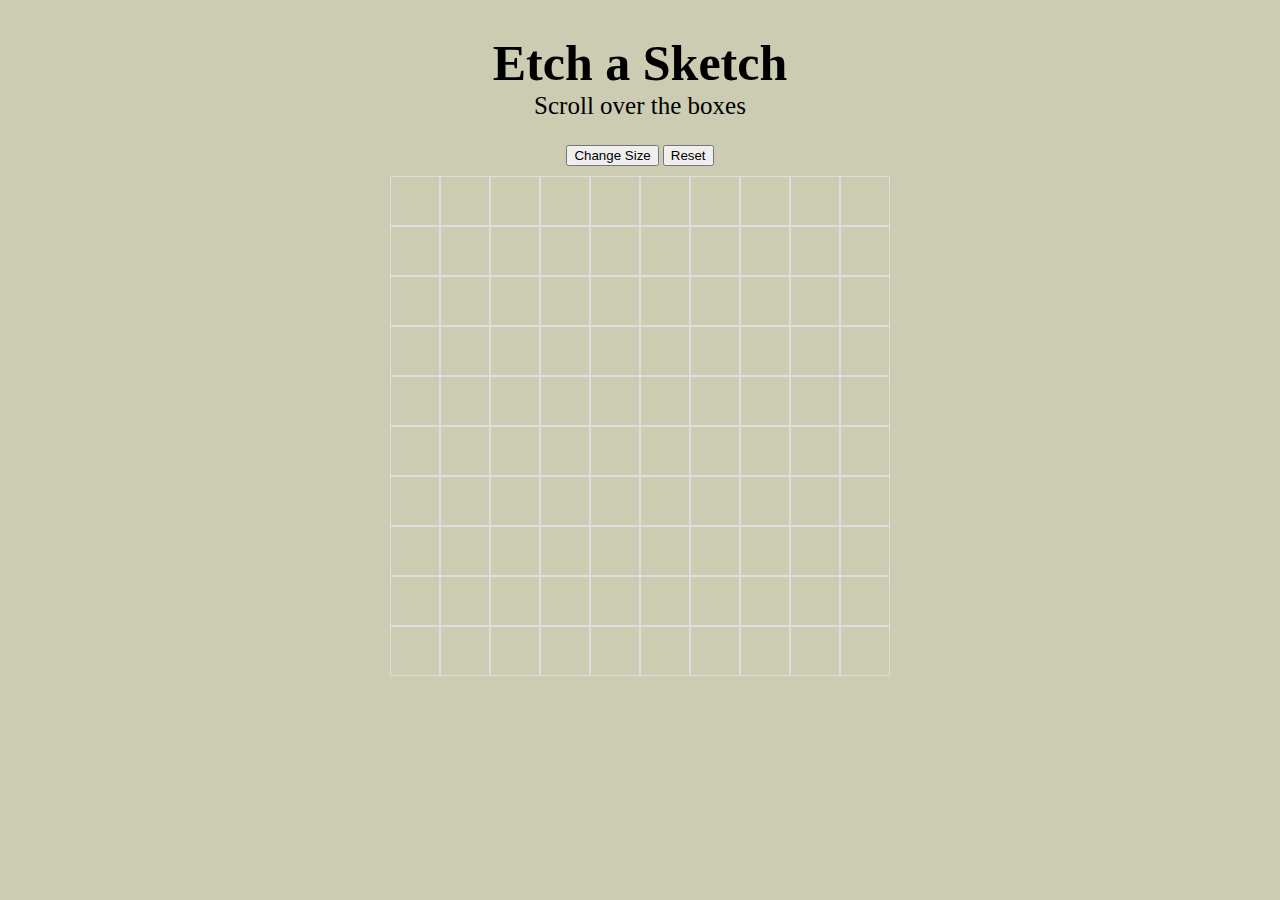
==== etch-a-sketch/index.html @ 7865ecc3 "etch a sketch project" ====
<!DOCTYPE html>
<html lang="en">
<head>
    <meta charset="UTF-8">
    <meta http-equiv="X-UA-Compatible" content="IE=edge">
    <meta name="viewport" content="width=device-width, initial-scale=1.0">
    <title>Etch a sketch</title>
    <link rel="stylesheet" href="style.css">
    <link href="https://cdn.jsdelivr.net/npm/bootstrap@5.0.0-beta3/dist/css/bootstrap.min.css" rel="stylesheet" integrity="sha384-eOJMYsd53ii+scO/bJGFsiCZc+5NDVN2yr8+0RDqr0Ql0h+rP48ckxlpbzKgwra6" crossorigin="anonymous">
    <script src="https://ajax.googleapis.com/ajax/libs/jquery/3.5.1/jquery.min.js"></script>
</head>
<body>
    <div class="title">
        <h1>Etch a Sketch</h1>
        <p>Scroll over the boxes</p>
    </div>

    <div class="buttons">
        <button class="size btn btn-primary">Change Size</button>
        <button class="reset btn btn-danger">Reset</button>
    </div>

    <div id="container">

    </div>
</body>
<script src="script.js"></script>
</html>
---- etch-a-sketch/style.css ----
:root {
    --grid-cols: 1;
    --grid-rows: 1;
  }
  
  body {
    background: #ccccb3;
   } 

  #container {
    display: grid;
    max-width: 500px;
    min-height: 500px;
    margin: 0 auto;
    grid-gap: 0;
    grid-template-rows: repeat(var(--grid-rows), 1fr);
    grid-template-columns: repeat(var(--grid-cols), 1fr);
  }
  
  .grid-item {
    border: 1px solid #ddd;
  }

  .title {
        text-align: center;
  }

  h1 {
      font-size: 50px;
      margin-bottom: 0px;
  }

  .title p{
    font-size: 25px;
    margin-top: 0px;
  }
  .buttons {
      text-align: center;
      margin-bottom: 10px;
  }
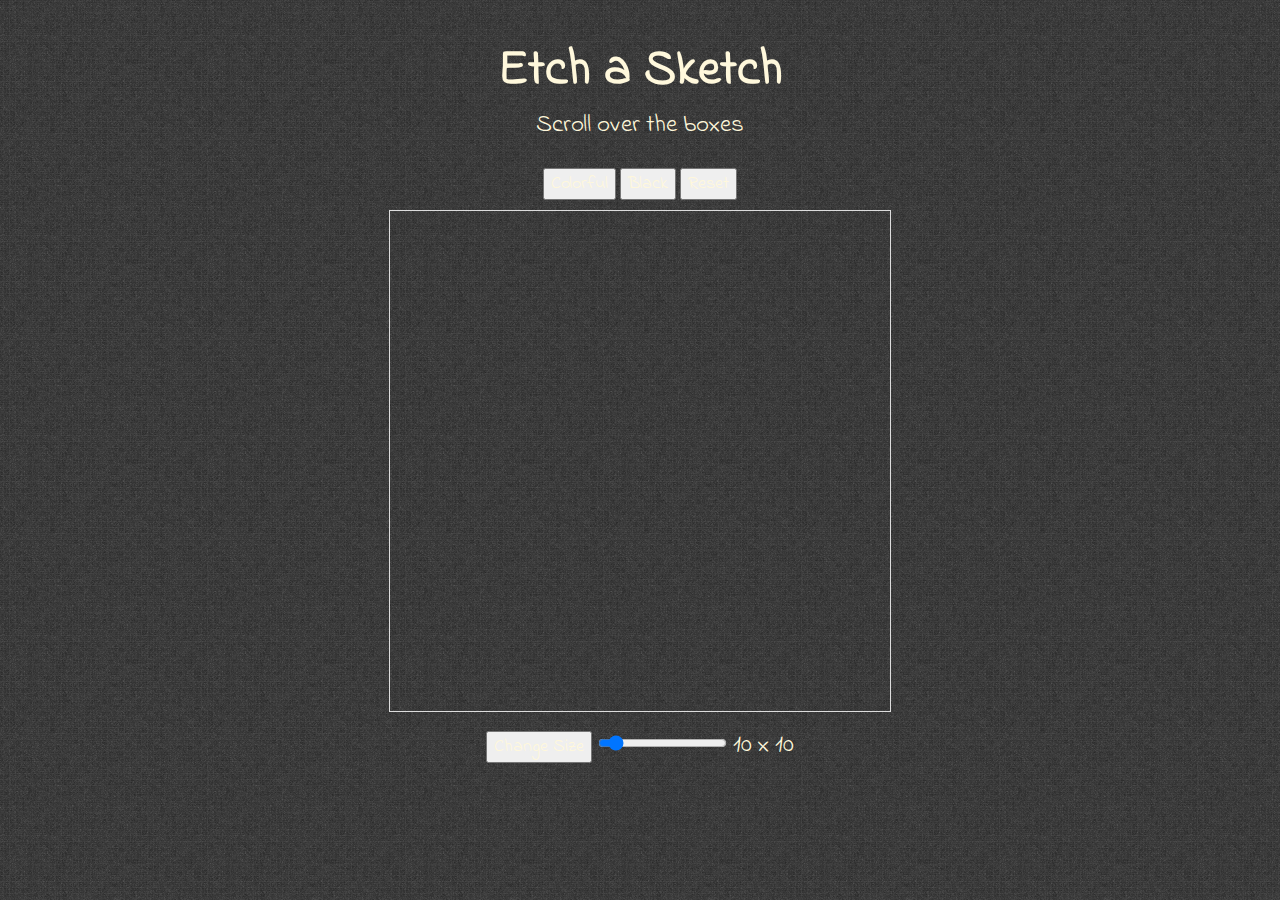
==== commit d7ca2d0a: "README and Black/Size feature" ====
--- a/etch-a-sketch/index.html
+++ b/etch-a-sketch/index.html
@@ -6,6 +6,7 @@
     <meta name="viewport" content="width=device-width, initial-scale=1.0">
     <title>Etch a sketch</title>
     <link rel="stylesheet" href="style.css">
+    <link rel="stylesheet" type="text/css" href="//fonts.googleapis.com/css?family=Indie+Flower" />
     <link href="https://cdn.jsdelivr.net/npm/bootstrap@5.0.0-beta3/dist/css/bootstrap.min.css" rel="stylesheet" integrity="sha384-eOJMYsd53ii+scO/bJGFsiCZc+5NDVN2yr8+0RDqr0Ql0h+rP48ckxlpbzKgwra6" crossorigin="anonymous">
     <script src="https://ajax.googleapis.com/ajax/libs/jquery/3.5.1/jquery.min.js"></script>
 </head>
@@ -16,13 +17,21 @@
     </div>
 
     <div class="buttons">
-        <button class="size btn btn-primary">Change Size</button>
-        <button class="reset btn btn-danger">Reset</button>
+        <button class="btn btn-warning" id="colorful" style="font-size: large;">Colorful</button>
+        <button class="btn btn-dark" id="black" style="font-size: large;">Black</button>
+        <button class="reset btn btn-danger" style="font-size: large;">Reset</button>
     </div>
 
     <div id="container">
 
     </div>
+    
+    <footer>
+        <button class="size btn btn-primary" style="font-size: large;">Change Size</button>
+        <input id="newsize" type="range" min="1" max="100" defaultvalue="16">
+        <label id="sizelabel" >1</label>
+    </footer>
+    
 </body>
 <script src="script.js"></script>
 </html>--- a/etch-a-sketch/style.css
+++ b/etch-a-sketch/style.css
@@ -3,8 +3,14 @@
     --grid-rows: 1;
   }
   
+  * {
+    font-family: Indie Flower;
+    color: cornsilk;
+  }
+
   body {
-    background: #ccccb3;
+    background-image: url("wild_oliva.png");
+    font-family: Indie Flower;
    } 
 
   #container {
@@ -15,12 +21,9 @@
     grid-gap: 0;
     grid-template-rows: repeat(var(--grid-rows), 1fr);
     grid-template-columns: repeat(var(--grid-cols), 1fr);
+    border: 1px solid #ddd;
   }
   
-  .grid-item {
-    border: 1px solid #ddd;
-  }
-
   .title {
         text-align: center;
   }
@@ -38,3 +41,11 @@
       text-align: center;
       margin-bottom: 10px;
   }
+
+  footer {
+    text-align: center;
+    margin-top: 15px;
+  }
+  #sizelabel {
+    font-size: 25px;
+  }